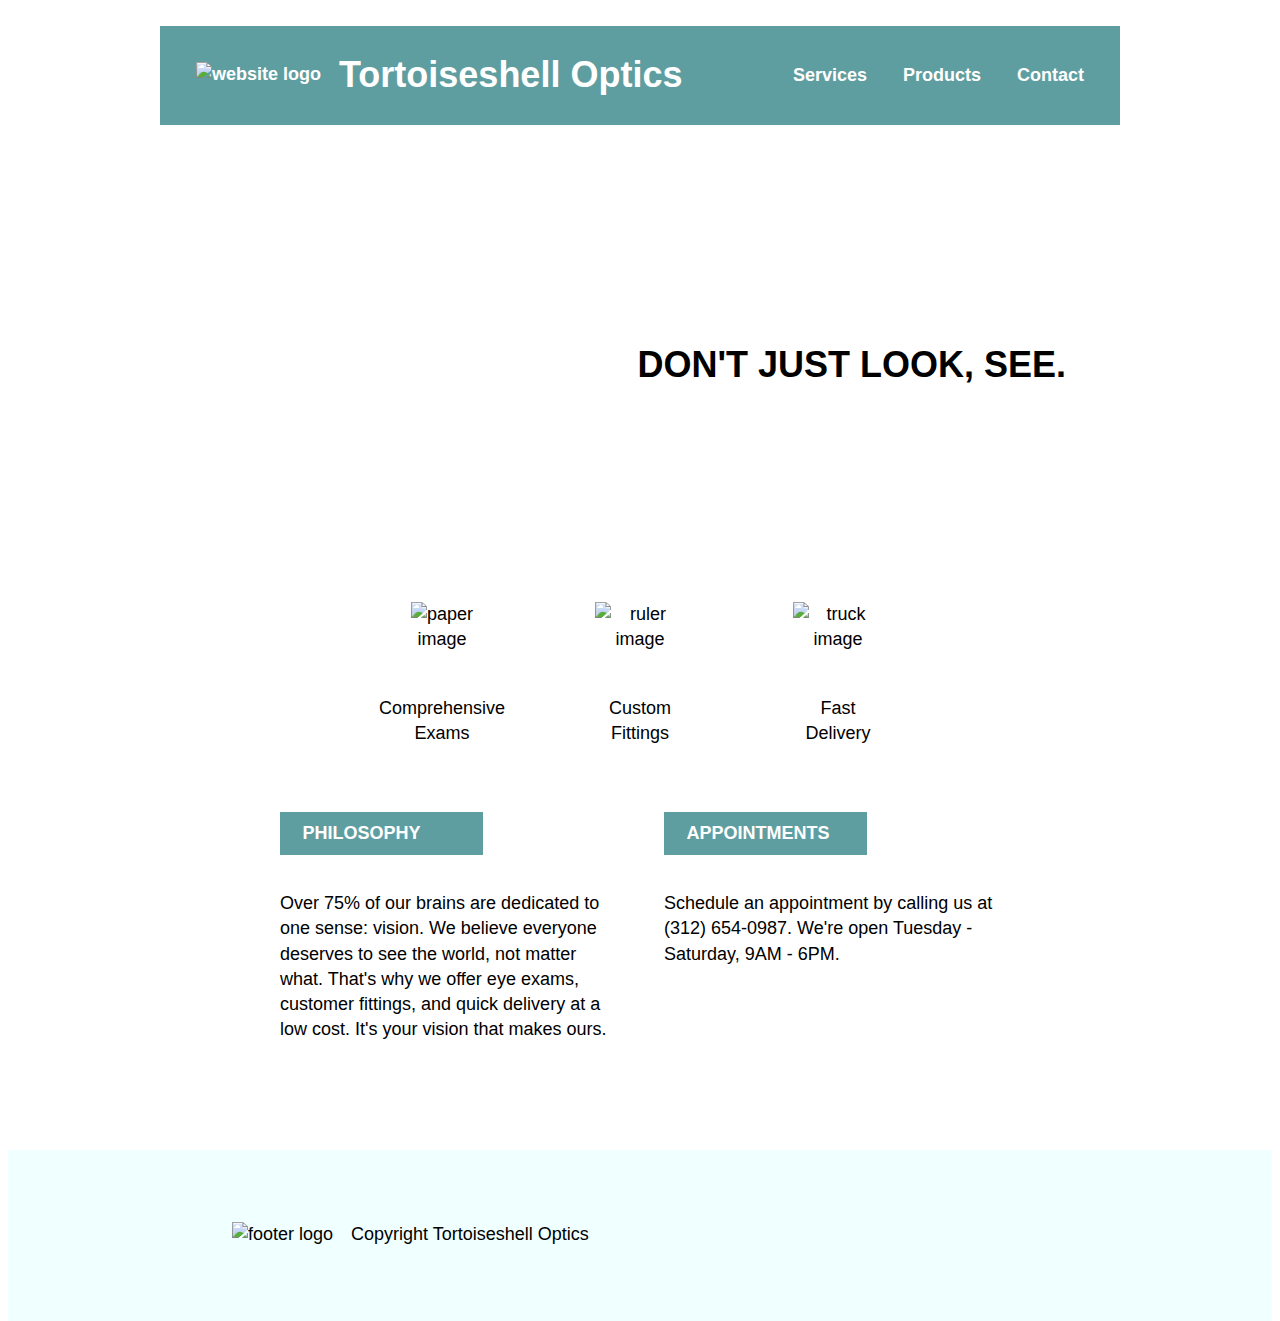
==== index.html @ ce3bba6a "Final Upload" ====
<!DOCTYPE HTML>
<html>
    <head>
        <title>Tortoiseshell Optics</title>
        <link href="./resources/css/reset.css" rel="stylesheet" type="text/css"/>
        <link href="./resources/css/style.css" rel="stylesheet" type="text/css"/>
    </head>
    <body class="container">
        <header>
            <div class="header">
                <div class="header-content layout">
                    <div class="top-header-content container"/>
                        <img src="./resources/images/logo-white.png" alt="website logo"/>
                        <h1>Tortoiseshell Optics</h1>
                        <nav class="container desktop">
                            <span>Services</span>
                            <span>Products</span>
                            <span>Contact</span>
                        </nav>
                        <nav class="container mobile">
                            <span>Menu</span>
                        </nav>
                    </div>
                    <div class="banner-header-content container">
                        <h2>DON'T JUST LOOK, SEE.</h2>
                    </div>
                </div>
            </div>
        </header>
        <main>
            <div class="main-top layout container">
                <div class="container paper">
                    <img src="./resources/images/paper-icon.png" alt="paper image"/>
                    <span>Comprehensive Exams</span>
                </div>
                <div class="container ruler">
                    <img src="./resources/images/ruler-icon.png" alt="ruler image"/>
                    <span>Custom Fittings</span>
                </div>
                <div class="container truck">
                    <img src="./resources/images/truck-icon.png" alt="truck image"/>
                    <span>Fast Delivery</span>
                </div>
            </div>
            <div class="main-bottom layout container">
                <div class="container">
                    <h1>PHILOSOPHY</h1>
                    <p>Over 75% of our brains are dedicated to one sense: vision. We believe everyone
                      deserves to see the world, not matter what. That's why we offer eye exams, customer
                      fittings, and quick delivery at a low cost. It's your vision that makes ours.</p>
                </div>
                <div class="container">
                    <h1>APPOINTMENTS</h1>
                    <p>Schedule an appointment by calling us at (312) 654-0987. We're open Tuesday - Saturday,
                      9AM - 6PM.</p>
                </div>
            </div>
        </main>
        <footer>
            <div class="footer layout container">
                <img src="./resources/images/logo-black.png" alt="footer logo"/>
                <span>Copyright Tortoiseshell Optics</span>
            </div>
        </footer>
    </body>
</html>
---- resources/css/style.css ----
html {
  font-size: 18px;
  line-height: 1.4;
  font-family: helvetica;
}

body {
  flex-direction: column;
  height: 100vh;
}

footer {
  margin-top: auto;
}

.layout {
  width: 960px;
  margin: auto;
}

.container {
  display: flex;
}


/*header*/



.header {
  background-image: url("../images/glasses-bg.png");
  height: 30rem;
  background-size: cover;
}

.top-header-content {
  background-color: cadetblue;
  font-size: 1rem;
  align-items: center;
  position: relative;
  top: 1rem;
  color: white;
  font-weight: bold;
}

.top-header-content img{
  margin-left: 2rem;
  margin-right: 1rem;
  height: 1.5rem;
}

.top-header-content nav{
  margin-left: auto;
}

.top-header-content nav span {
  margin: 1rem 2rem 1rem 0;
}

.banner-header-content {
  position: relative;
  top: 10rem;
  justify-content: flex-end;
}

.banner-header-content h2 {
  font-weight: bold;
  font-size: 2rem;
  line-height: 1.2;
  padding: 1.5rem 5rem;
  text-align: right;
  background-color: white;
  margin-right: -2rem;
}
.mobile {
  display: none;
}

@media only screen and (max-width: 1050px) {

.layout {
  width: 100%;
}

.header {
  height: 22rem;
}

.banner-header-content {
  top: 5rem;
}

.banner-header-content h2 {
  font-size: 1.33rem;
  padding: .75rem 4rem;
  background-color: white;
  margin-right: 2rem;
}
}

@media only screen and (max-width: 750px) {

.layout {
  width: 100%;
}

.desktop {
  display: none;
}

.mobile {
  display: inherit;
}

.header {
  height: 17rem;
  background-position: 20%;
}

.top-header-content {
  position: static;
}
.banner-header-content {
  top: 9rem;
}

.banner-header-content h2 {
  font-size: 1rem;
  padding-top: 1rem;
  padding-bottom: 1rem;
  text-align: center;
  margin-right: 2rem;
}

}


/*Main Page*/

.main-top {
  margin-top: 3rem;
  margin-bottom: 3rem;
  justify-content: center;
}

.main-top div {
  flex-direction: column;
  margin: 0 3rem;
  width: 5rem;
  height: 8rem;
  justify-content: space-between;
  align-items: center;
  text-align: center;

}

.paper img{
  width: 3.5rem;
}

.ruler img ,
.truck img {
  max-width: 5rem;
}

.main-bottom {
  justify-content: center;
  margin-bottom: 5rem;
}

.main-bottom div {
  flex-direction: column;
  width: 35%;
  margin: 0 2.5%;
}

.main-bottom div h1 {
  margin-bottom: 1rem;
  font-weight: bold;
  color: white;
  font-size: 1rem;
  background-color: cadetblue;
  padding: 0.5rem 0 0.5rem 1.25rem;
  width: 10rem;
}

@media only screen and (max-width: 750px) {
   .layout {
     width: 100%;
   }

  .main-top {
    margin-top: 2rem;
    margin-bottom: 2rem;
    flex-direction: column;
    align-items: center;
    justify-content: center;
  }

  .main-top div {
    flex-direction: column;
    margin-top: 1.54rem;
    justify-content: space-around;
    font-size: 0.77rem;
  }

  .main-bottom {
    justify-content: flex-start;
    align-items: center;
    margin-bottom: 5rem;
    flex-direction: column;
  }

  .main-bottom div {
    flex-direction: column;
    width: 100%;
    margin-bottom: 4rem;

  }

  .main-bottom div h1 {
    margin-bottom: 1rem;
    padding: 0.5rem 0;
    width: 100%;
    text-align: center;
  }
}


/*Footer*/

footer {
  background-color: azure;
}

.footer {
  margin-top: 4rem;
  margin-bottom: 4rem;
}

.footer img {
  height: 1.5rem;
  margin-left: 4rem;
  margin-right: 1rem;
}

@media only screen and (max-width: 750px) {

  .footer {
    margin-top:  0;
    justify-content: center;
  }

  .footer img {
    height: 1.5rem;
    margin: 0;
  }

  .footer span {
    display: none;
  }

}
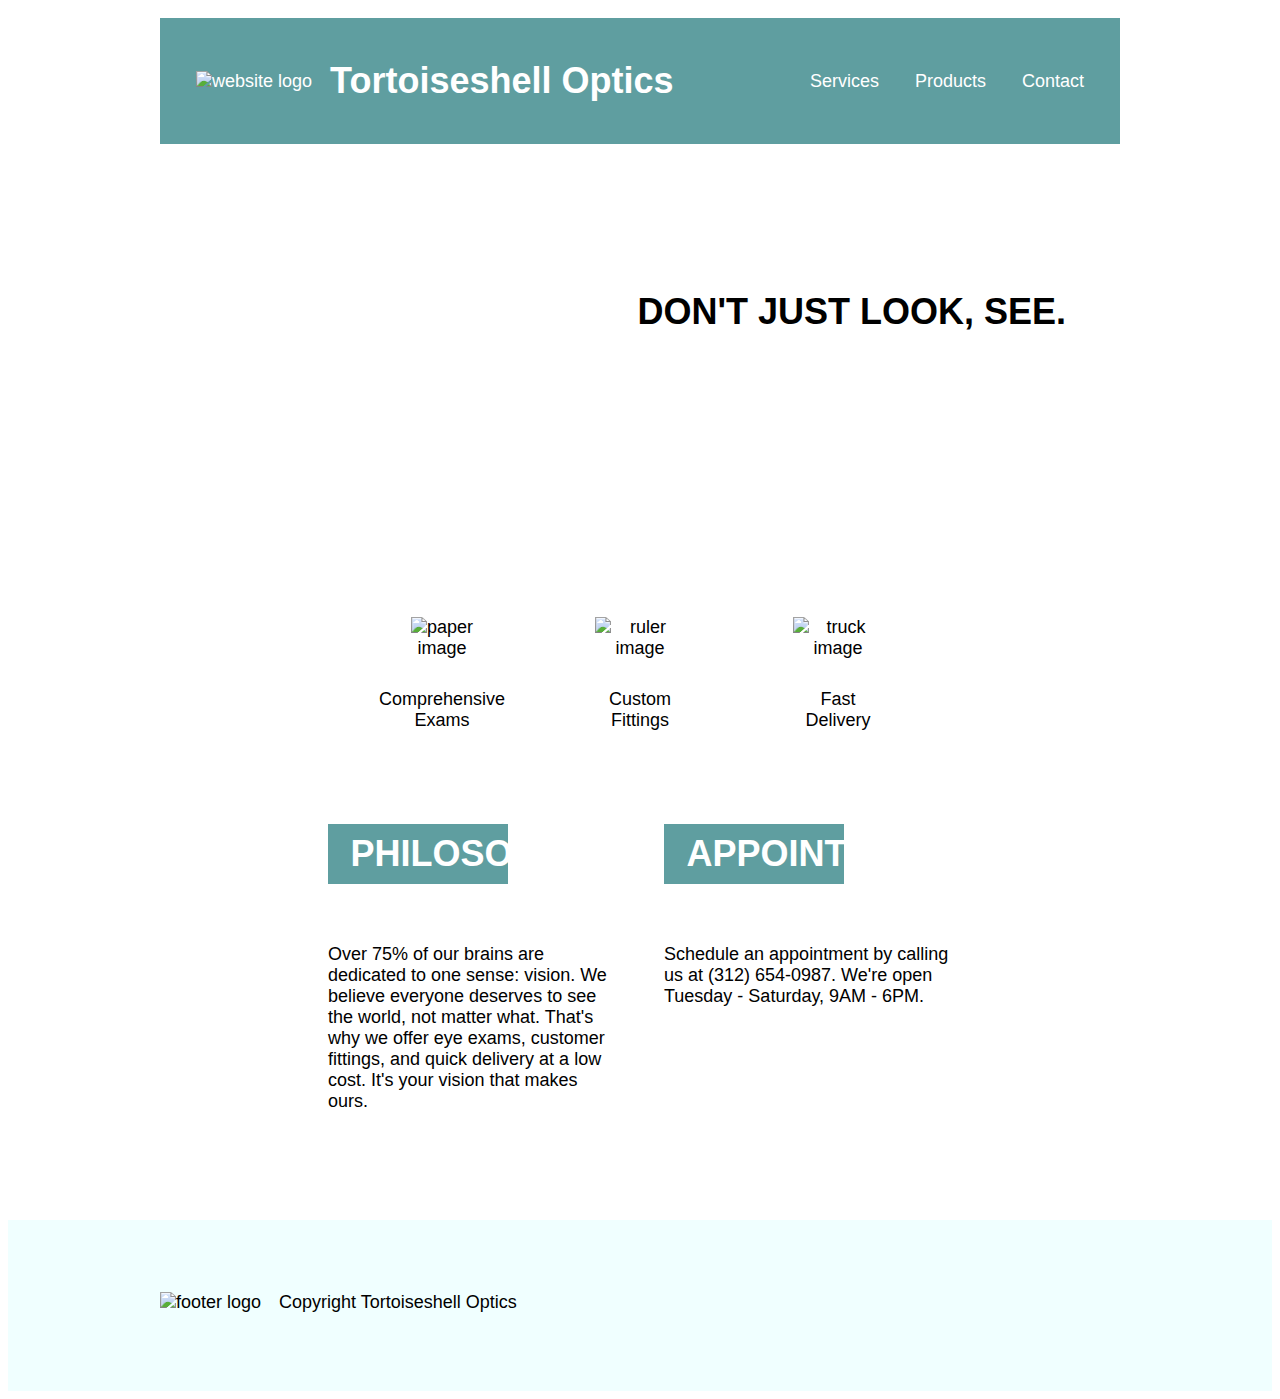
==== commit 163f7b6f: "Test Upload" ====
--- a/index.html
+++ b/index.html
@@ -1,55 +1,63 @@
 <!DOCTYPE HTML>
 <html>
     <head>
-        <title>Tortoiseshell Optics</title>
+        <title>Tortoiseshell sOptics</title>
         <link href="./resources/css/reset.css" rel="stylesheet" type="text/css"/>
-        <link href="./resources/css/style.css" rel="stylesheet" type="text/css"/>
+        <link href="./resources/css/mobile.css" rel="stylesheet" type="text/css"/>
     </head>
-    <body class="container">
+    <body class="container" >
+
         <header>
             <div class="header">
                 <div class="header-content layout">
                     <div class="top-header-content container"/>
-                        <img src="./resources/images/logo-white.png" alt="website logo"/>
-                        <h1>Tortoiseshell Optics</h1>
-                        <nav class="container desktop">
+                        <a href="./index.html"><img src="./resources/images/logo-white.png" alt="website logo"/></a>
+                        <h1 id="desktop">Tortoiseshell Optics</h1>
+                        <nav id ="desktop" class="container">
                             <span>Services</span>
-                            <span>Products</span>
-                            <span>Contact</span>
+                            <span><a href="./javascript.html">Products</a></span>
+                            <span><a href="./page.html">Contact</a></span>
                         </nav>
-                        <nav class="container mobile">
+                        <nav id="mobile">
                             <span>Menu</span>
                         </nav>
                     </div>
-                    <div class="banner-header-content container">
+                    <div class="banner-header-content">
                         <h2>DON'T JUST LOOK, SEE.</h2>
                     </div>
                 </div>
             </div>
         </header>
+
         <main>
             <div class="main-top layout container">
-                <div class="container paper">
-                    <img src="./resources/images/paper-icon.png" alt="paper image"/>
-                    <span>Comprehensive Exams</span>
+                <div class="wrapper">
+                    <div class="container paper item">
+                        <img src="./resources/images/paper-icon.png" alt="paper image"/>
+                        <span>Comprehensive Exams</span>
+                    </div>
                 </div>
-                <div class="container ruler">
-                    <img src="./resources/images/ruler-icon.png" alt="ruler image"/>
-                    <span>Custom Fittings</span>
+                <div class="wrapper">
+                    <div class="container ruler item">
+                        <img src="./resources/images/ruler-icon.png" alt="ruler image"/>
+                        <span>Custom Fittings</span>
+                    </div>
                 </div>
-                <div class="container truck">
-                    <img src="./resources/images/truck-icon.png" alt="truck image"/>
-                    <span>Fast Delivery</span>
+                <div class="wrapper">
+                    <div class="container truck item">
+                        <img src="./resources/images/truck-icon.png" alt="truck image"/>
+                        <span>Fast Delivery</span>
+                    </div>
                 </div>
             </div>
             <div class="main-bottom layout container">
-                <div class="container">
+                <div class="container item2">
                     <h1>PHILOSOPHY</h1>
                     <p>Over 75% of our brains are dedicated to one sense: vision. We believe everyone
                       deserves to see the world, not matter what. That's why we offer eye exams, customer
                       fittings, and quick delivery at a low cost. It's your vision that makes ours.</p>
                 </div>
-                <div class="container">
+                <div class="container item2">
                     <h1>APPOINTMENTS</h1>
                     <p>Schedule an appointment by calling us at (312) 654-0987. We're open Tuesday - Saturday,
                       9AM - 6PM.</p>
@@ -59,7 +67,7 @@
         <footer>
             <div class="footer layout container">
                 <img src="./resources/images/logo-black.png" alt="footer logo"/>
-                <span>Copyright Tortoiseshell Optics</span>
+                <span id="desktop">Copyright Tortoiseshell Optics</span>
             </div>
         </footer>
     </body>
--- a/resources/css/mobile.css
+++ b/resources/css/mobile.css
@@ -0,0 +1,322 @@
+/* BASE STYLES =============*/
+* {
+  box-sizing: border-box;
+}
+
+html {
+  font-size: 18px;
+  font-family: helvetica;
+}
+
+.container {
+  display: flex;
+}
+
+#desktop {
+  display: none;
+}
+
+/*STICKY FOOTER ========*/
+body {
+  flex-direction: column;
+  min-height: 100vh;
+}
+
+main {
+  flex: 1;
+}
+
+/* HEADER STYLES ============*/
+.header {
+  height: 17rem;
+  background-image: url("../images/glasses-bg.png");
+  background-size: cover;
+  padding-top: 2.5rem;
+}
+
+a {
+ text-decoration: none;
+ color: white;
+}
+
+a:hover {
+  color: blue;
+}
+
+.top-header-content {
+  background-color: cadetblue;
+  width: 100%;
+  justify-content: space-between;
+  align-items: center;
+  padding: 1rem 2rem;
+  color: white;
+  font-size: 1rem;
+  position: fixed;
+  z-index: 10;
+  top: 0;
+}
+
+.top-header-content img {
+  height: 1.5rem;
+}
+
+.banner-header-content {
+  position: relative;
+}
+
+.banner-header-content h2{
+  position: absolute;
+  top: 9rem;
+  font-weight: bold;
+  font-size: 1rem;
+  line-height: 1.2;
+  background-color: white;
+  width: 100%;
+  padding: 1rem 0;
+  text-align: center;
+}
+
+
+/*MAIN STYLES ===========*/
+.main-top {
+  padding: calc(3.77rem - 1.54rem) 0 3.77rem;
+  justify-content: center;
+  flex-wrap: wrap;
+}
+
+.wrapper {
+  width: 100%;
+}
+.paper img {
+  width: 3.5rem;
+}
+
+.ruler img,
+.truck img {
+  width: 5rem;
+}
+
+.item {
+  flex-direction: column;
+  height: 8rem;
+  width: 5rem;
+  justify-content: space-around;
+  align-items: center;
+  text-align: center;
+  margin: auto;
+  font-size: 0.77rem;
+  padding-top: 1.54rem;
+}
+
+.main-bottom,
+.main-bottom div {
+  flex-direction: column;
+}
+
+.main-bottom h1 {
+  text-align: center;
+  background-color: cadetblue;
+  color: white;
+  padding-top: 0.5rem;
+  padding-bottom: 0.5rem;
+  font-weight: bold;
+}
+
+.main-bottom p {
+  font-size: 0.77rem;
+  padding: 1rem .5rem 4rem;
+}
+
+/*FOOTER STYLES =============*/
+footer {
+  padding: 4rem;
+  background-color: azure;
+}
+.footer img {
+  height: 1.5rem;
+}
+
+.footer {
+  justify-content: center;
+}
+
+/*CONTACT PAGE STYLES ==========================*/
+
+.contact-body {
+  padding-top: 4.5rem;
+}
+
+.contact-form {
+  background-color: lightgrey;
+}
+form {
+  padding: 1.5rem 0;
+}
+
+form h1 {
+  font-size: 1.3rem;
+  font-weight: bold;
+  padding-bottom: 1rem;
+  text-align: center;
+}
+
+form,
+.form {
+  flex-direction: column;
+}
+
+fieldset {
+  padding: .5rem .5rem;
+}
+
+legend {
+  font-weight: bold;
+  line-height: 1.2;
+}
+
+label {
+  display: inline-block;
+  padding: .35rem 0;
+
+}
+
+textarea {
+  display: inline-block;
+  width: 100%;
+  height: 5rem;
+}
+
+.basic-info-item,
+.profile-info-item {
+  padding: .25rem;
+}
+
+button {
+  width: 50%;
+  height: auto;
+  font-weight: bold;
+  font-size: 1.1rem;
+  align-self: center;
+  background-color: cadetblue;
+  color: white;
+}
+
+
+/* TABLET MEDIA QUERY =======*/
+    @media only screen and (min-width: 751px) {
+
+      #mobile {
+        display: none;
+      }
+
+      #desktop {
+        display: inherit;
+      }
+
+    /*HEADER STYLES ======*/
+      .header {
+        height: 22rem;
+      }
+
+      .top-header-content {
+        justify-content: flex-start;
+      }
+
+    .top-header-content h1 {
+      padding-left: 1rem;
+    }
+
+    .top-header-content nav {
+      margin-left: auto;
+    }
+
+    nav span {
+      margin-left: 2rem;
+    }
+
+      .banner-header-content h2{
+        top: 5rem;
+        right: 2rem;
+        font-size: 1.33rem;
+        width: auto;
+        padding: 0.75rem 4rem;
+      }
+
+    /*MAIN STYLES ========*/
+    .main-top {
+      padding: 3rem 0;
+    }
+
+    .wrapper {
+      width: auto;
+      margin: 0 3rem;
+    }
+
+    .item {
+      font-size: 1rem;
+      padding: 0;
+    }
+
+    .main-bottom {
+      flex-direction: row;
+      justify-content: center;
+      padding-bottom: 5rem;
+    }
+
+    .item2 {
+      width: 35%;
+      padding: 0 2.5%;
+    }
+
+    .main-bottom h1 {
+      text-align: left;
+      width: 10rem;
+      padding-left: 1.25rem;
+    }
+
+    .main-bottom p {
+      font-size: 1rem;
+      padding: 1rem 0 0;
+    }
+
+    /*FOOTER STYLES =============*/
+    .footer img {
+      padding-right: 1rem;
+    }
+
+    .footer {
+      justify-content: flex-start;
+    }
+
+    }
+
+
+
+/*DESKTOP MEDIA QUERY ==========*/
+@media only screen and (min-width: 1025px){
+
+  .header {
+    height: 30rem;
+  }
+
+.top-header-content {
+  margin: 0 auto;
+  top: 1rem;
+  width: 960px;
+
+}
+  .banner-header-content h2{
+    top: 10rem;
+    right: -2rem;
+    font-size: 2rem;
+    width: auto;
+    padding: 1.5rem 5rem;
+  }
+
+.layout {
+  width: 960px;
+  margin: auto;
+}
+
+
+}
